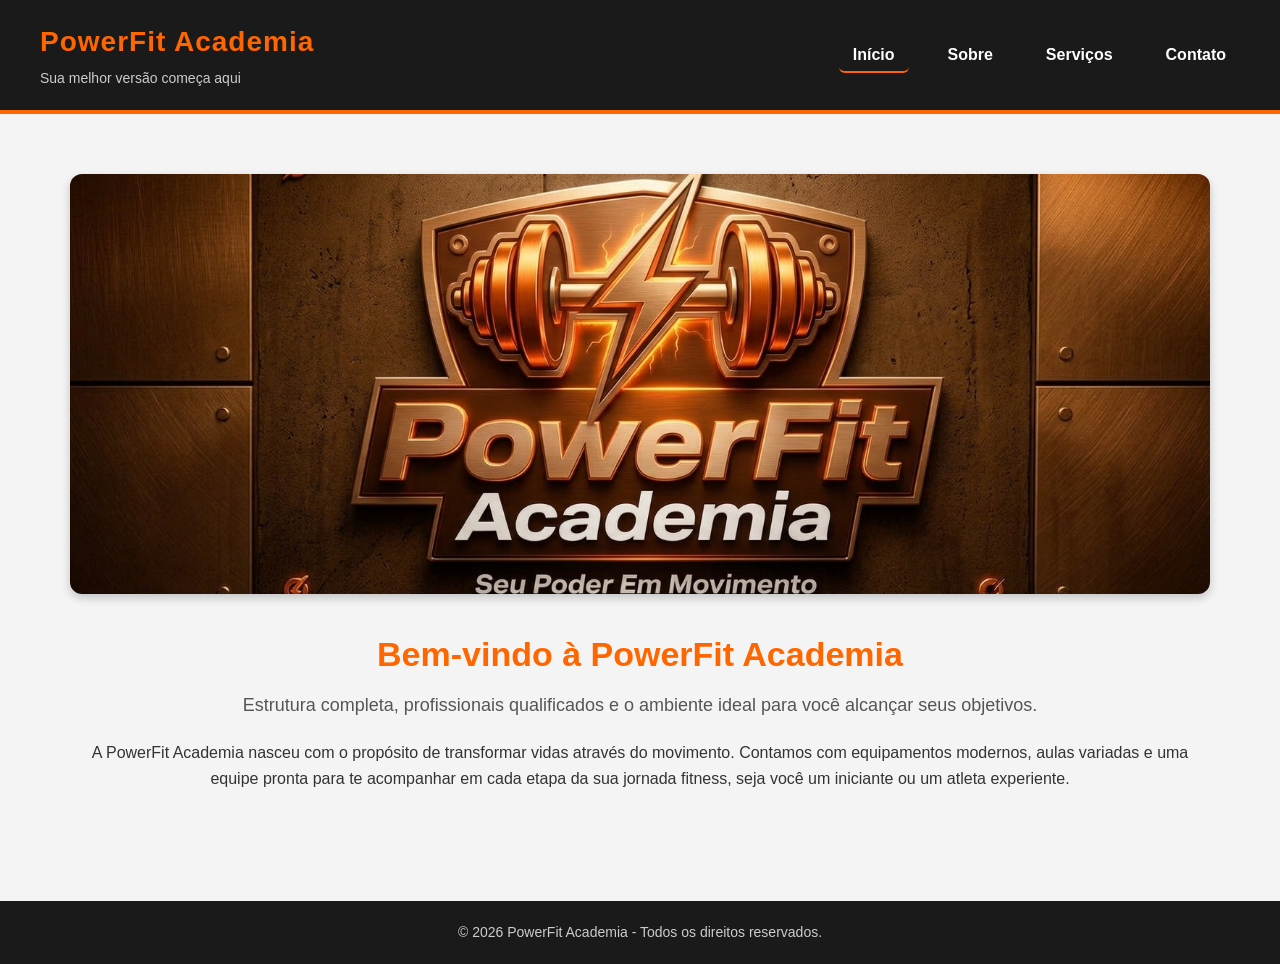
==== Aula 3/index.html @ 2c98f309 "Add files via upload" ====
<!DOCTYPE html>
<html lang="pt-br">
<head>
    <meta charset="UTF-8">
    <meta name="viewport" content="width=device-width, initial-scale=1.0">
    <title>PowerFit Academia - Início</title>
    <link rel="stylesheet" href="Styles/style.css">
    <link rel="icon" type="image/png" href="images/favicon.png">
</head>
<body>

    <header>
        <div class="logo">
            <h1>PowerFit Academia</h1>
            <span>Sua melhor versão começa aqui</span>
        </div>
        <nav>
            <ul>
                <li><a class="ativo" href="index.html">Início</a></li>
                <li><a href="Pages/sobre.html">Sobre</a></li>
                <li><a href="Pages/servicos.html">Serviços</a></li>
                <li><a href="Pages/contato.html">Contato</a></li>
            </ul>
        </nav>
    </header>

    <main>
        <section class="hero">
            <img src="images/hero.jpg" alt="Fachada da PowerFit Academia">
            <h1>Bem-vindo à PowerFit Academia</h1>
            <p class="subtitulo">Estrutura completa, profissionais qualificados e o ambiente ideal para você alcançar seus objetivos.</p>
            <p>
                A PowerFit Academia nasceu com o propósito de transformar vidas através do movimento.
                Contamos com equipamentos modernos, aulas variadas e uma equipe pronta para te acompanhar
                em cada etapa da sua jornada fitness, seja você um iniciante ou um atleta experiente.
            </p>
        </section>
    </main>

    <footer>
        &copy; 2026 PowerFit Academia - Todos os direitos reservados.
    </footer>
    <script>
    window.addEventListener('scroll', function () {
        const header = document.querySelector('header');
        if (window.scrollY > 10) {
            header.classList.add('com-sombra');
        } else {
            header.classList.remove('com-sombra');
        }
    });
</script>
</body>
</html>
---- Aula 3/Styles/style.css ----
/* ===== Reset básico ===== */
* {
    margin: 0;
    padding: 0;
    box-sizing: border-box;
}

html, body {
    height: 100%;
}

body {
    font-family: 'Segoe UI', Arial, sans-serif;
    background-color: #f4f4f4;
    color: #222;
    line-height: 1.6;
    display: flex;
    flex-direction: column;
    min-height: 100vh;
}

/* ===== Cabeçalho ===== */
header {
    background-color: #1a1a1a;
    color: #ffffff;
    padding: 20px 40px;
    display: flex;
    justify-content: space-between;
    align-items: center;
    flex-wrap: wrap;
    border-bottom: 4px solid #ff6600;
}

header .logo h1 {
    font-size: 28px;
    color: #ff6600;
    letter-spacing: 1px;
}

header .logo span {
    font-size: 14px;
    color: #cccccc;
}

/* ===== Menu de navegação ===== */
nav ul {
    list-style: none;
    display: flex;
    gap: 25px;
}

nav ul li a {
    color: #ffffff;
    text-decoration: none;
    font-size: 16px;
    font-weight: bold;
    padding: 8px 14px;
    border-radius: 6px;
    transition: all 0.3s ease;
}

nav ul li a:hover {
    background-color: #ff6600;
    color: #1a1a1a;
}

nav ul li a.ativo {
    border-bottom: 2px solid #ff6600;
}

/* ===== Seções gerais ===== */
main {
    max-width: 1200px;
    margin: 0 auto;
    padding: 60px 30px;
    flex: 1 0 auto;
    width: 100%;
}

section {
    margin-bottom: 50px;
}

h2 {
    font-size: 30px;
    color: #1a1a1a;
    margin-bottom: 20px;
    border-left: 5px solid #ff6600;
    padding-left: 12px;
}

p {
    font-size: 16px;
    margin-bottom: 15px;
    color: #333;
}

/* ===== Hero (Página Inicial) ===== */
.hero {
    text-align: center;
}

.hero img {
    width: 100%;
    max-height: 420px;
    object-fit: cover;
    border-radius: 12px;
    margin-bottom: 25px;
    box-shadow: 0 4px 10px rgba(0,0,0,0.2);
}

.hero h1 {
    font-size: 34px;
    color: #ff6600;
    margin-bottom: 10px;
}

.hero .subtitulo {
    font-size: 18px;
    color: #555;
    margin-bottom: 20px;
}

/* ===== Página Sobre ===== */
.sobre-conteudo {
    display: flex;
    align-items: center;
    gap: 30px;
    flex-wrap: wrap;
}

.sobre-conteudo img {
    flex: 1 1 350px;
    max-width: 480px;
    border-radius: 12px;
    box-shadow: 0 4px 10px rgba(0,0,0,0.2);
}

.sobre-conteudo .texto {
    flex: 1 1 300px;
}

/* ===== Cards de Serviços ===== */
.cards {
    display: grid;
    grid-template-columns: repeat(auto-fit, minmax(240px, 1fr));
    gap: 25px;
}

.card {
    background-color: #ffffff;
    border: 1px solid #e0e0e0;
    border-radius: 12px;
    overflow: hidden;
    display: flex;
    flex-direction: column;
    box-shadow: 0 3px 8px rgba(0,0,0,0.1);
    transition: transform 0.3s ease, box-shadow 0.3s ease;
}

.card:hover {
    transform: translateY(-6px);
    box-shadow: 0 8px 16px rgba(0,0,0,0.2);
}

.card img {
    width: 100%;
    aspect-ratio: 4 / 3;
    object-fit: cover;
}

.card .card-info {
    padding: 15px;
    display: flex;
    flex-direction: column;
    flex-grow: 1;
}

.card .card-info h3 {
    font-size: 19px;
    color: #ff6600;
    margin-bottom: 8px;
}

.card .card-info p {
    font-size: 14px;
    color: #444;
}

/* ===== Página Contato ===== */
.contato-box {
    background-color: #ffffff;
    border-radius: 12px;
    padding: 30px;
    box-shadow: 0 3px 8px rgba(0,0,0,0.1);
    max-width: 500px;
}

.contato-box p {
    font-size: 16px;
    margin-bottom: 12px;
}

.contato-box strong {
    color: #ff6600;
}

.redes-sociais a {
    display: inline-flex;
    align-items: center;
    gap: 8px;
    text-decoration: none;
    color: #ffffff;
    background-color: #1a1a1a;
    padding: 12px 20px;
    border-radius: 8px;
    font-size: 16px;
    transition: background-color 0.3s ease;
}

.redes-sociais a i {
    font-size: 20px;
}

.redes-sociais a:hover {
    background-color: #ff6600;
    color: #1a1a1a;
}

/* ===== Rodapé ===== */
footer {
    background-color: #1a1a1a;
    color: #cccccc;
    text-align: center;
    padding: 20px;
    font-size: 14px;
}

/* ===== Responsividade simples ===== */
@media (max-width: 700px) {
    header {
        flex-direction: column;
        gap: 15px;
        text-align: center;
    }
    nav ul {
        flex-wrap: wrap;
        justify-content: center;
    }
}

.diferenciais {
    margin-top: 60px;
}

.diferenciais-grid {
    display: grid;
    grid-template-columns: repeat(auto-fit, minmax(220px, 1fr));
    gap: 25px;
}

.diferencial-item {
    background-color: #ffffff;
    border-radius: 12px;
    padding: 25px;
    text-align: center;
    box-shadow: 0 3px 8px rgba(0,0,0,0.1);
}

.diferencial-item i {
    font-size: 36px;
    color: #ff6600;
    margin-bottom: 15px;
}

.diferencial-item h3 {
    font-size: 18px;
    margin-bottom: 8px;
    color: #1a1a1a;
}

.diferencial-item p {
    font-size: 14px;
    color: #555;
}

.contato-grid {
    display: flex;
    gap: 30px;
    flex-wrap: wrap;
    justify-content: center;
}

.contato-box {
    flex: 1 1 400px;
    max-width: 500px;
}

.contato-mapa {
    flex: 1 1 300px;
    max-width: 400px;
    background-color: #1a1a1a;
    color: #ffffff;
    border-radius: 12px;
    padding: 40px;
    display: flex;
    flex-direction: column;
    align-items: center;
    justify-content: center;
    text-align: center;
}

.contato-mapa i {
    font-size: 48px;
    color: #ff6600;
    margin-bottom: 15px;
}

/* Fade-in ao carregar a página */
body {
    animation: fadeIn 0.5s ease-in;
}

@keyframes fadeIn {
    from { opacity: 0; }
    to { opacity: 1; }
}

header {
    position: sticky;
    top: 0;
    z-index: 100;
    transition: box-shadow 0.3s ease;
}

header.com-sombra {
    box-shadow: 0 4px 12px rgba(0,0,0,0.4);
}
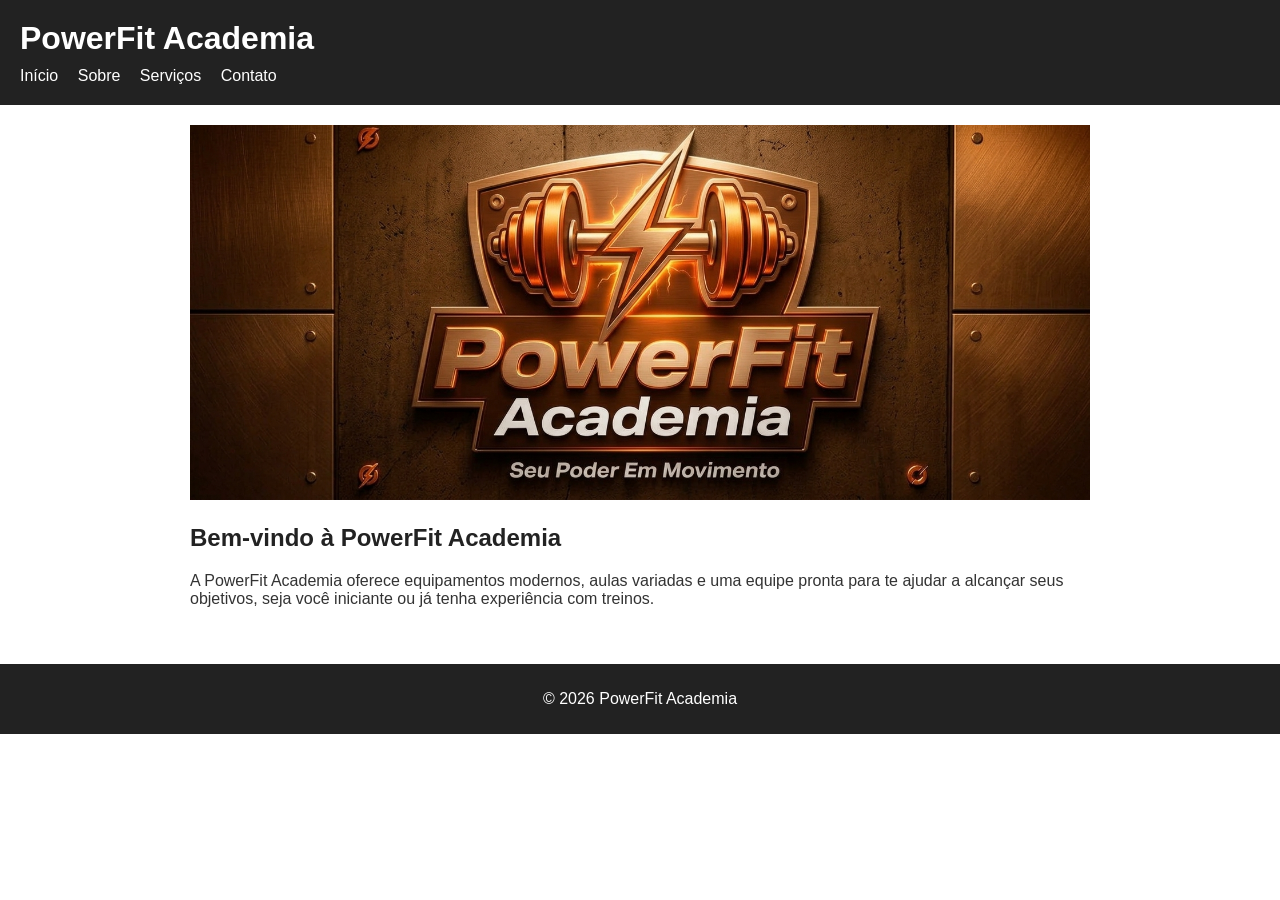
==== commit 46762f69: "Add files via upload" ====
--- a/Aula 3/index.html
+++ b/Aula 3/index.html
@@ -3,20 +3,16 @@
 <head>
     <meta charset="UTF-8">
     <meta name="viewport" content="width=device-width, initial-scale=1.0">
-    <title>PowerFit Academia - Início</title>
+    <title>PowerFit Academia</title>
     <link rel="stylesheet" href="Styles/style.css">
-    <link rel="icon" type="image/png" href="images/favicon.png">
 </head>
 <body>
 
     <header>
-        <div class="logo">
-            <h1>PowerFit Academia</h1>
-            <span>Sua melhor versão começa aqui</span>
-        </div>
+        <h1>PowerFit Academia</h1>
         <nav>
             <ul>
-                <li><a class="ativo" href="index.html">Início</a></li>
+                <li><a href="index.html">Início</a></li>
                 <li><a href="Pages/sobre.html">Sobre</a></li>
                 <li><a href="Pages/servicos.html">Serviços</a></li>
                 <li><a href="Pages/contato.html">Contato</a></li>
@@ -25,30 +21,18 @@
     </header>
 
     <main>
-        <section class="hero">
-            <img src="images/hero.jpg" alt="Fachada da PowerFit Academia">
-            <h1>Bem-vindo à PowerFit Academia</h1>
-            <p class="subtitulo">Estrutura completa, profissionais qualificados e o ambiente ideal para você alcançar seus objetivos.</p>
-            <p>
-                A PowerFit Academia nasceu com o propósito de transformar vidas através do movimento.
-                Contamos com equipamentos modernos, aulas variadas e uma equipe pronta para te acompanhar
-                em cada etapa da sua jornada fitness, seja você um iniciante ou um atleta experiente.
-            </p>
-        </section>
+        <img src="images/hero.jpg" alt="Academia">
+        <h2>Bem-vindo à PowerFit Academia</h2>
+        <p>
+            A PowerFit Academia oferece equipamentos modernos, aulas variadas e uma equipe
+            pronta para te ajudar a alcançar seus objetivos, seja você iniciante ou já tenha
+            experiência com treinos.
+        </p>
     </main>
 
     <footer>
-        &copy; 2026 PowerFit Academia - Todos os direitos reservados.
+        <p>&copy; 2026 PowerFit Academia</p>
     </footer>
-    <script>
-    window.addEventListener('scroll', function () {
-        const header = document.querySelector('header');
-        if (window.scrollY > 10) {
-            header.classList.add('com-sombra');
-        } else {
-            header.classList.remove('com-sombra');
-        }
-    });
-</script>
+
 </body>
-</html>
+</html>
--- a/Aula 3/Styles/style.css
+++ b/Aula 3/Styles/style.css
@@ -1,338 +1,64 @@
-/* ===== Reset básico ===== */
-* {
+body {
+    font-family: Arial, sans-serif;
     margin: 0;
     padding: 0;
-    box-sizing: border-box;
+    color: #333;
 }
 
-html, body {
-    height: 100%;
+header {
+    background-color: #222;
+    color: white;
+    padding: 20px;
 }
 
-body {
-    font-family: 'Segoe UI', Arial, sans-serif;
-    background-color: #f4f4f4;
-    color: #222;
-    line-height: 1.6;
-    display: flex;
-    flex-direction: column;
-    min-height: 100vh;
+header h1 {
+    margin: 0;
 }
 
-/* ===== Cabeçalho ===== */
-header {
-    background-color: #1a1a1a;
-    color: #ffffff;
-    padding: 20px 40px;
-    display: flex;
-    justify-content: space-between;
-    align-items: center;
-    flex-wrap: wrap;
-    border-bottom: 4px solid #ff6600;
+nav ul {
+    list-style: none;
+    padding: 0;
+    margin: 10px 0 0 0;
 }
 
-header .logo h1 {
-    font-size: 28px;
-    color: #ff6600;
-    letter-spacing: 1px;
-}
-
-header .logo span {
-    font-size: 14px;
-    color: #cccccc;
-}
-
-/* ===== Menu de navegação ===== */
-nav ul {
-    list-style: none;
-    display: flex;
-    gap: 25px;
+nav ul li {
+    display: inline;
+    margin-right: 15px;
 }
 
 nav ul li a {
-    color: #ffffff;
+    color: white;
     text-decoration: none;
-    font-size: 16px;
-    font-weight: bold;
-    padding: 8px 14px;
-    border-radius: 6px;
-    transition: all 0.3s ease;
 }
 
 nav ul li a:hover {
-    background-color: #ff6600;
-    color: #1a1a1a;
+    text-decoration: underline;
 }
 
-nav ul li a.ativo {
-    border-bottom: 2px solid #ff6600;
+main {
+    padding: 20px;
+    max-width: 900px;
+    margin: 0 auto;
 }
 
-/* ===== Seções gerais ===== */
-main {
-    max-width: 1200px;
-    margin: 0 auto;
-    padding: 60px 30px;
-    flex: 1 0 auto;
-    width: 100%;
-}
-
-section {
-    margin-bottom: 50px;
+img {
+    max-width: 100%;
 }
 
 h2 {
-    font-size: 30px;
-    color: #1a1a1a;
-    margin-bottom: 20px;
-    border-left: 5px solid #ff6600;
-    padding-left: 12px;
+    color: #222;
 }
 
-p {
-    font-size: 16px;
-    margin-bottom: 15px;
-    color: #333;
-}
-
-/* ===== Hero (Página Inicial) ===== */
-.hero {
-    text-align: center;
-}
-
-.hero img {
-    width: 100%;
-    max-height: 420px;
-    object-fit: cover;
-    border-radius: 12px;
-    margin-bottom: 25px;
-    box-shadow: 0 4px 10px rgba(0,0,0,0.2);
-}
-
-.hero h1 {
-    font-size: 34px;
-    color: #ff6600;
-    margin-bottom: 10px;
-}
-
-.hero .subtitulo {
-    font-size: 18px;
-    color: #555;
-    margin-bottom: 20px;
-}
-
-/* ===== Página Sobre ===== */
-.sobre-conteudo {
-    display: flex;
-    align-items: center;
-    gap: 30px;
-    flex-wrap: wrap;
-}
-
-.sobre-conteudo img {
-    flex: 1 1 350px;
-    max-width: 480px;
-    border-radius: 12px;
-    box-shadow: 0 4px 10px rgba(0,0,0,0.2);
-}
-
-.sobre-conteudo .texto {
-    flex: 1 1 300px;
-}
-
-/* ===== Cards de Serviços ===== */
-.cards {
-    display: grid;
-    grid-template-columns: repeat(auto-fit, minmax(240px, 1fr));
-    gap: 25px;
-}
-
-.card {
-    background-color: #ffffff;
-    border: 1px solid #e0e0e0;
-    border-radius: 12px;
-    overflow: hidden;
-    display: flex;
-    flex-direction: column;
-    box-shadow: 0 3px 8px rgba(0,0,0,0.1);
-    transition: transform 0.3s ease, box-shadow 0.3s ease;
-}
-
-.card:hover {
-    transform: translateY(-6px);
-    box-shadow: 0 8px 16px rgba(0,0,0,0.2);
-}
-
-.card img {
-    width: 100%;
-    aspect-ratio: 4 / 3;
-    object-fit: cover;
-}
-
-.card .card-info {
-    padding: 15px;
-    display: flex;
-    flex-direction: column;
-    flex-grow: 1;
-}
-
-.card .card-info h3 {
-    font-size: 19px;
-    color: #ff6600;
-    margin-bottom: 8px;
-}
-
-.card .card-info p {
-    font-size: 14px;
-    color: #444;
-}
-
-/* ===== Página Contato ===== */
-.contato-box {
-    background-color: #ffffff;
-    border-radius: 12px;
-    padding: 30px;
-    box-shadow: 0 3px 8px rgba(0,0,0,0.1);
-    max-width: 500px;
-}
-
-.contato-box p {
-    font-size: 16px;
-    margin-bottom: 12px;
-}
-
-.contato-box strong {
-    color: #ff6600;
-}
-
-.redes-sociais a {
-    display: inline-flex;
-    align-items: center;
-    gap: 8px;
-    text-decoration: none;
-    color: #ffffff;
-    background-color: #1a1a1a;
-    padding: 12px 20px;
-    border-radius: 8px;
-    font-size: 16px;
-    transition: background-color 0.3s ease;
-}
-
-.redes-sociais a i {
-    font-size: 20px;
-}
-
-.redes-sociais a:hover {
-    background-color: #ff6600;
-    color: #1a1a1a;
-}
-
-/* ===== Rodapé ===== */
-footer {
-    background-color: #1a1a1a;
-    color: #cccccc;
-    text-align: center;
-    padding: 20px;
-    font-size: 14px;
-}
-
-/* ===== Responsividade simples ===== */
-@media (max-width: 700px) {
-    header {
-        flex-direction: column;
-        gap: 15px;
-        text-align: center;
-    }
-    nav ul {
-        flex-wrap: wrap;
-        justify-content: center;
-    }
-}
-
-.diferenciais {
-    margin-top: 60px;
-}
-
-.diferenciais-grid {
-    display: grid;
-    grid-template-columns: repeat(auto-fit, minmax(220px, 1fr));
-    gap: 25px;
-}
-
-.diferencial-item {
-    background-color: #ffffff;
-    border-radius: 12px;
-    padding: 25px;
-    text-align: center;
-    box-shadow: 0 3px 8px rgba(0,0,0,0.1);
-}
-
-.diferencial-item i {
-    font-size: 36px;
-    color: #ff6600;
+.servico {
+    border: 1px solid #ccc;
+    padding: 10px;
     margin-bottom: 15px;
 }
 
-.diferencial-item h3 {
-    font-size: 18px;
-    margin-bottom: 8px;
-    color: #1a1a1a;
-}
-
-.diferencial-item p {
-    font-size: 14px;
-    color: #555;
-}
-
-.contato-grid {
-    display: flex;
-    gap: 30px;
-    flex-wrap: wrap;
-    justify-content: center;
-}
-
-.contato-box {
-    flex: 1 1 400px;
-    max-width: 500px;
-}
-
-.contato-mapa {
-    flex: 1 1 300px;
-    max-width: 400px;
-    background-color: #1a1a1a;
-    color: #ffffff;
-    border-radius: 12px;
-    padding: 40px;
-    display: flex;
-    flex-direction: column;
-    align-items: center;
-    justify-content: center;
+footer {
+    background-color: #222;
+    color: white;
     text-align: center;
-}
-
-.contato-mapa i {
-    font-size: 48px;
-    color: #ff6600;
-    margin-bottom: 15px;
-}
-
-/* Fade-in ao carregar a página */
-body {
-    animation: fadeIn 0.5s ease-in;
-}
-
-@keyframes fadeIn {
-    from { opacity: 0; }
-    to { opacity: 1; }
-}
-
-header {
-    position: sticky;
-    top: 0;
-    z-index: 100;
-    transition: box-shadow 0.3s ease;
-}
-
-header.com-sombra {
-    box-shadow: 0 4px 12px rgba(0,0,0,0.4);
+    padding: 10px;
+    margin-top: 20px;
 }
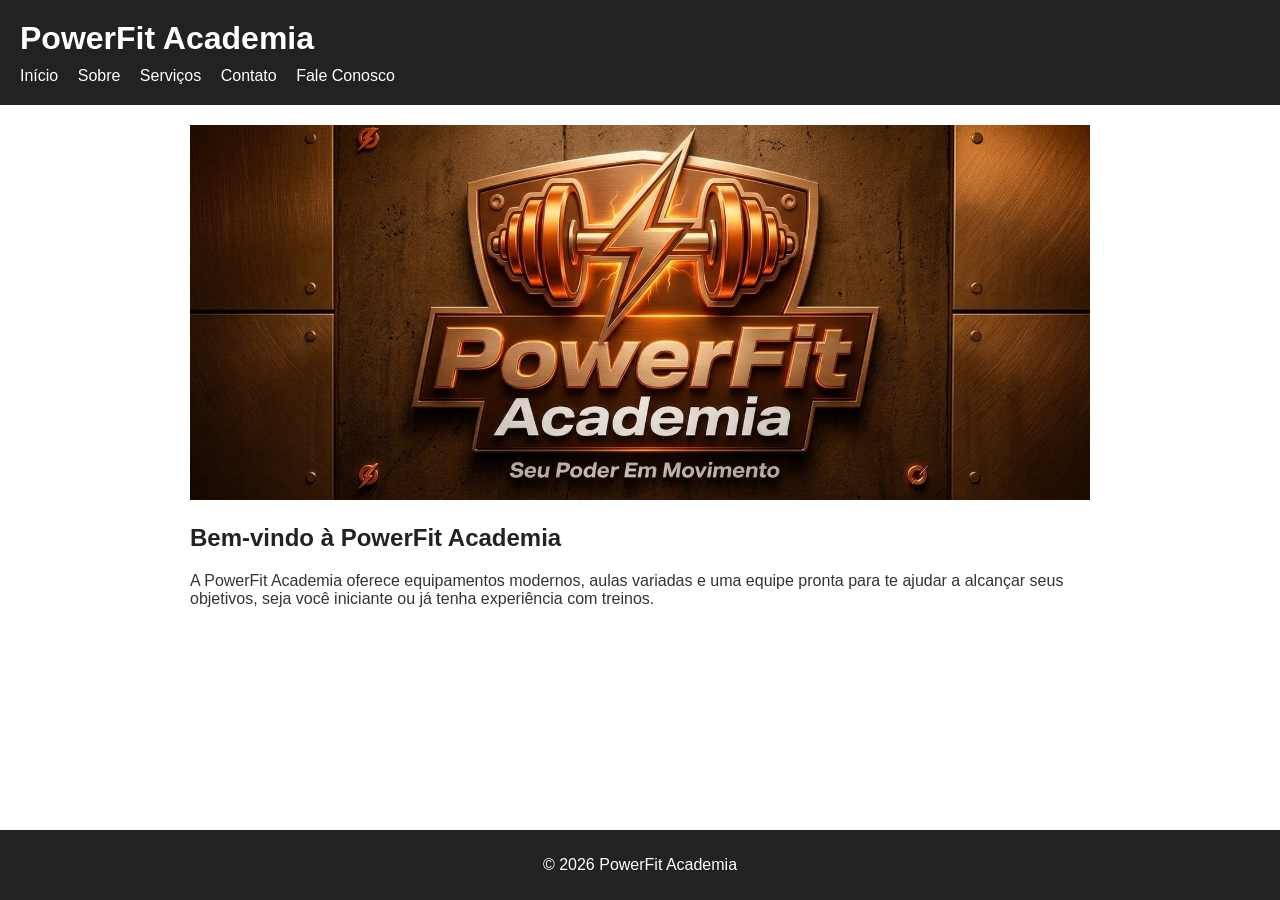
==== commit 98f00924: "Aula 4 - implementação de formulário" ====
--- a/Aula 3/index.html
+++ b/Aula 3/index.html
@@ -16,6 +16,7 @@
                 <li><a href="Pages/sobre.html">Sobre</a></li>
                 <li><a href="Pages/servicos.html">Serviços</a></li>
                 <li><a href="Pages/contato.html">Contato</a></li>
+                <li><a href="Pages/mensagem.html">Fale Conosco</a></li>
             </ul>
         </nav>
     </header>
--- a/Aula 3/Styles/style.css
+++ b/Aula 3/Styles/style.css
@@ -1,8 +1,17 @@
+html, body {
+    height: 100%;
+    margin: 0;
+}
+
 body {
     font-family: Arial, sans-serif;
     margin: 0;
     padding: 0;
     color: #333;
+    width: 100vw;
+    display: flex;
+    flex-direction: column;
+    min-height: 100vh;
 }
 
 header {
@@ -39,6 +48,7 @@
     padding: 20px;
     max-width: 900px;
     margin: 0 auto;
+    flex: 1;
 }
 
 img {
@@ -48,11 +58,31 @@
 h2 {
     color: #222;
 }
-
+.servicos-container {
+    display: flex;
+    flex-wrap: wrap;
+    gap: 20px;
+    justify-content: center;
+}
 .servico {
-    border: 1px solid #ccc;
+    box-shadow: 0 4px 8px rgba(0, 0, 0, 0.4);
+    display:grid;
+    grid-template-rows: auto auto;
+    background-color: #ffa15e;
     padding: 10px;
     margin-bottom: 15px;
+    width: 400px;
+    height: auto;
+    border-radius: 5px;
+}
+.servico img {
+    width: 400px;
+    height:300px;
+    margin: 0 auto;
+}
+.servico p{
+    margin: 0 0 5px 0;
+    padding:0;
 }
 
 footer {
@@ -61,4 +91,58 @@
     text-align: center;
     padding: 10px;
     margin-top: 20px;
+}
+
+.container{
+    display: flex;
+    flex-direction: column;
+    min-height: 100vh;
+}
+
+
+form {
+    display: flex;
+    flex-direction: column;
+    max-width: 500px;
+    margin-top: 20px;
+    background-color: #f7f7f7;
+    padding: 25px;
+    border-radius: 8px;
+    box-shadow: 0 4px 8px rgba(0, 0, 0, 0.15);
+}
+
+form label {
+    font-weight: bold;
+    color: #222;
+    margin-top: 15px;
+    margin-bottom: 5px;
+}
+
+form input,
+form select,
+form textarea {
+    padding: 10px;
+    border: 1px solid #ccc;
+    border-radius: 5px;
+    font-family: Arial, sans-serif;
+    font-size: 1rem;
+    color: #333;
+    background-color: white;
+}
+
+form button {
+    margin-top: 20px;
+    padding: 12px 20px;
+    background-color: #ffa15e;
+    color: #222;
+    font-weight: bold;
+    font-size: 1rem;
+    border: none;
+    border-radius: 5px;
+    cursor: pointer;
+    transition: background-color 0.2s ease;
+}
+
+form button:hover {
+    background-color: #ff8c38;
 }
